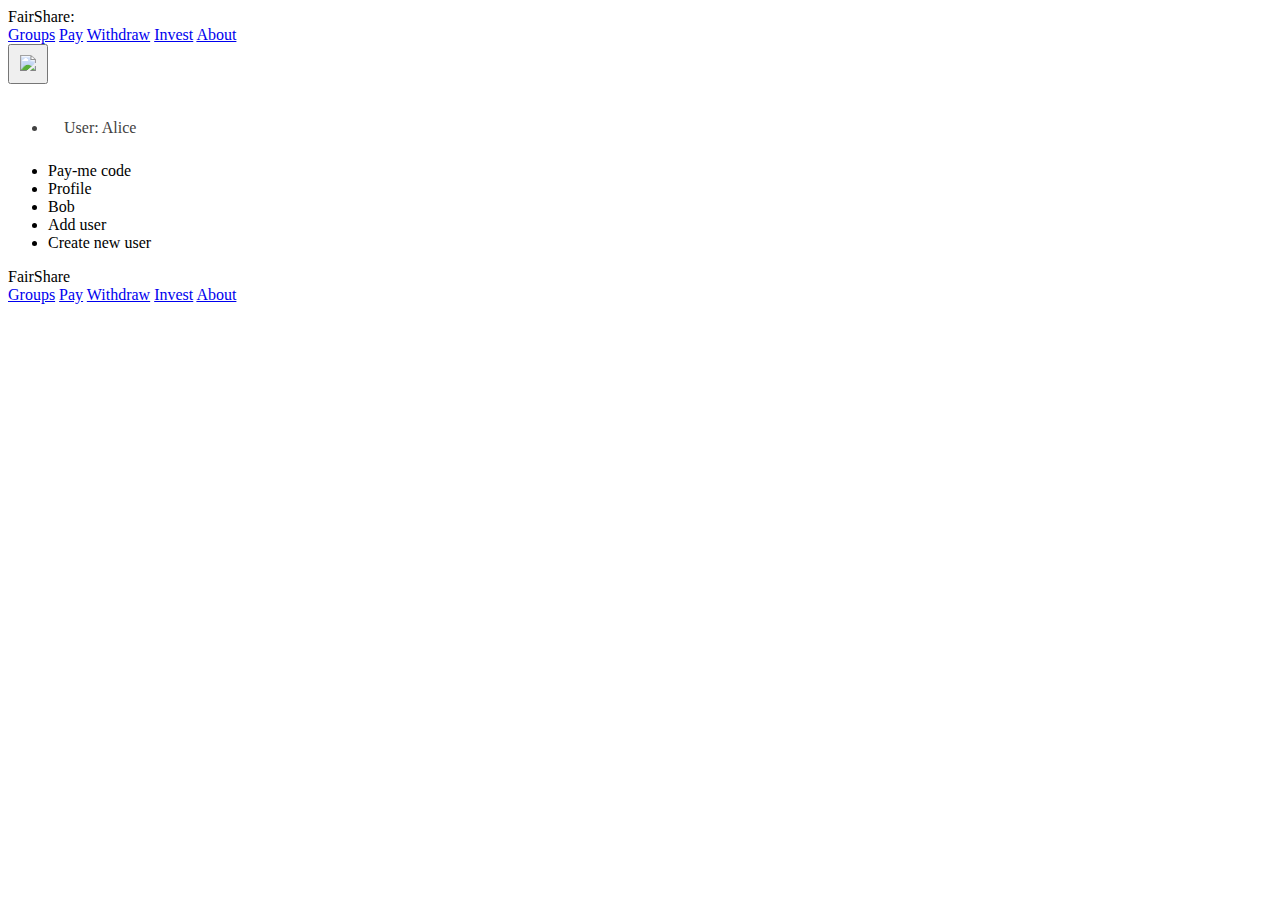
==== index.html @ 0634a86d "cleanup and simplify" ====
<!DOCTYPE html>
<html>
  <head>
    <title>FairShare</title>

    <!-- standard mobile-ready setup -->
    <meta name="viewport" content="initial-scale=1, width=device-width">

    <!-- Material Design Light components and icons -->
    <link rel="stylesheet" href="https://fonts.googleapis.com/icon?family=Material+Icons">
    <link rel="stylesheet" href="https://code.getmdl.io/1.3.0/material.indigo-pink.min.css">
    <script defer src="https://code.getmdl.io/1.3.0/material.min.js"></script>

    <!-- Computed "identicon" image when not provided by user: https://jdenticon.com/ -->
    <script defer src="https://cdn.jsdelivr.net/npm/jdenticon@3.3.0/dist/jdenticon.min.js"
	    integrity="sha384-LfouGM03m83ArVtne1JPk926e3SGD0Tz8XHtW2OKGsgeBU/UfR0Fa8eX+UlwSSAZ" crossorigin="anonymous">
    </script>
    <!-- QR codes -->
    <script type="text/javascript" src="https://unpkg.com/qr-code-styling@1.5.0/lib/qr-code-styling.js"></script>

    <!-- Ours -->
    <link rel="stylesheet" href="style.css">
    <script defer src="fairshare.js"></script>
  </head>
  <body>

    <div class="mdl-layout mdl-js-layout mdl-layout--fixed-header">

      <header class="mdl-layout__header">
	<div class="mdl-layout__header-row">
	  <span class="mdl-layout-title">FairShare<span id="subtitle"></span></span>
	  <div class="mdl-layout-spacer"></div>
	  <!-- On desktop and some landscape tablets, show same options as navigation drawer, below -->
	  <nav class="mdl-navigation mdl-layout--large-screen-only">
            <a class="mdl-navigation__link" href="#groups">Groups</a>
            <a class="mdl-navigation__link" href="#pay">Pay</a>
            <a class="mdl-navigation__link" href="#withdraw">Withdraw</a>
            <a class="mdl-navigation__link" href="#invest">Invest</a>
            <a class="mdl-navigation__link" href="#about">About</a>	    
	  </nav>
	  <!-- The current-user icon is a context menu -->
	  <button class="mdl-button mdl-js-button mdl-button--icon avatar-button" id="userButton">
	    <img class="mdl-list__item-avatar" src="images/alice.jpeg"></img>
	  </button>
	  <ul class="mdl-menu mdl-js-menu mdl-menu--bottom-right" for="userButton" onclick="userMenu()">
	    <li class="mdl-layout-title">User: <span id="currentUserName"></span></li>
	    <li class="mdl-menu__item" data-href="payme">Pay-me code</li>
	    <li class="mdl-menu__item" data-href="profile">Profile</li>
	    <li class="mdl-menu__item" data-href="bob", id="fixmeOtherUser">Bob</li>
	    <li class="mdl-menu__item" data-href="addUserKey">Add user</li>
	    <li class="mdl-menu__item" data-href="newUser">Create new user</li>	    
	  </ul>
	</div>
      </header>
      <div class="mdl-layout__drawer" onclick="toggleDrawer()">
	<span class="mdl-layout-title">FairShare</span>
	<nav class="mdl-navigation">
	  <a class="mdl-navigation__link" href="#groups">Groups</a>
	  <a class="mdl-navigation__link" href="#pay">Pay</a>
	  <a class="mdl-navigation__link" href="#withdraw">Withdraw</a>
	  <a class="mdl-navigation__link" href="#invest">Invest</a>
	  <a class="mdl-navigation__link" href="#about">About</a>	  
	</nav>
      </div>
      <main class="mdl-layout__content">

	<section id="groups">
	  <div class="page-content">
	    <row>
	      <spacer></spacer>
	      <double-labeled-switch>
		<span class="switch-label">mine</span>
	      <label class="mdl-switch mdl-js-switch mdl-js-ripple-effect">
		<input type="checkbox" class="mdl-switch__input" checked id="groupFilter" onclick="filterGroups()">
		<span class="mdl-switch__label">all</span>
	      </label>
	      </double-labeled-switch>
	    </row>
	    <ul class="mdl-list" id="groupsList">
	      <!-- repeats for each group -->	      
	      <template id="groupTemplate">
		<li class="mdl-list__item">
		  <div>
		    <expanding-li>
		      <span class="mdl-list__item-primary-content">
			<img class="mdl-list__item-avatar"></img>
			<span class="balance"></span>&nbsp;<span class="group-name"></span>
			<button class="mdl-button mdl-js-button mdl-button--fab mdl-button--mini-fab" onclick="toggleGroup(event)">
			  <i class="material-icons">unfold_more</i>
			</button>
			<button class="mdl-button mdl-js-button mdl-button--fab mdl-button--mini-fab mdl-button--colored" onclick="toggleGroup()">
			  <i class="material-icons">unfold_less</i>
			</button>
		      </span>
		      <span class="mdl-list__item-secondary-action">
			<label class="mdl-checkbox mdl-js-checkbox mdl-js-ripple-effect">
			  member
			  <input type="checkbox" class="mdl-checkbox__input" />
			</label>
		      </span>
		    </expanding-li>
		    <group-details>
		      <row>
			<span class="mdl-list__item-primary-content">
			  your balance:&nbsp;<span class="balance"></span>
			</span>
		      </row>
		      <row>
			<span>transaction fee: <span class="fee"></span>%</span>
			<spacer></spacer>
			<div class="mdl-textfield mdl-js-textfield mdl-textfield--floating-label">
			  <label class="mdl-textfield__label">your vote</label>
			  <input class="mdl-textfield__input" type="number"/>
			</div>
		      </row>
		      <row>
			<span>daily stipend: <span class="stipend"></span> <span class="group-name"></span></span>
			<spacer></spacer>
			<div class="mdl-textfield mdl-js-textfield mdl-textfield--floating-label">
			  <label class="mdl-textfield__label">your vote</label>
			  <input class="mdl-textfield__input" type="number"/>
			</div>
		      </row>
		    </group-details>
		  </div>
		</li>
	      </template>
	      <!-- Each group member or candidate -->
	      <template id="groupMemberTemplate">
		<row>
		  <span></span>
		  <spacer></spacer>
		  <label class="mdl-checkbox mdl-js-checkbox mdl-js-ripple-effect">
		    <span class="membership-action-label"></span>
		    <input type="checkbox" class="mdl-checkbox__input" />
		  </label>
		</row>
	      </template>
	    </ul>
	  </div>
	</section>

	<section id="pay">
	  <div class="page-content">
	    <row>
	      <label>pay: <span id="payee">alice</span></label>
	      <button id="payeeButton" class="mdl-button mdl-js-button  mdl-button--icon mdl-button--colored">
		<i class="material-icons">change_circle</i>
	      </button>
	      <ul class="mdl-menu mdl-menu--bottom-right mdl-js-menu mdl-js-ripple-effect" data-mdl-for="payeeButton" onclick="choosePayee()">
		<!-- FIXME fill by people -->
		<li class="mdl-menu__item" data-key="alice">Alice</li>
		<li class="mdl-menu__item" data-key="bob">Bob</li>
		<li class="mdl-menu__item" data-key="carol">Carol</li>
		<!-- <li class="mdl-menu__item" data-key="venmo">venmo</li> -->
	      </ul>
	    </row>
	    <row>
	      <div class="mdl-textfield mdl-js-textfield mdl-textfield--floating-label">
		<label class="mdl-textfield__label" id="payAmount">amount</label>
		<input class="mdl-textfield__input" type="number" for="payAmount"/>
	      </div>
	      <span id="currency"><i>pick one</i></span>
	      <button id="currencyButton" class="mdl-button mdl-js-button mdl-button--icon mdl-button--colored">
		<i class="material-icons">change_circle</i>
	      </button>
	      <ul class="mdl-menu mdl-menu--bottom-right mdl-js-menu mdl-js-ripple-effect" data-mdl-for="currencyButton" onclick="chooseCurrency()">
	      </ul>
	    </row>
	  </div>
	</section>

	<section id="withdraw">
	  <div class="page-content">withdraw</div>
	</section>

	<section id="invest">
	  <div class="page-content">invest</div>
	</section>

	<section id="payme">
	  <div class="page-content">
	    <p>Another user can pay you by pointing their mobile camera app at this code, and touching the URL that the camera app displays upon reading the code.</p>
	    <p>They can also go directly to the URL <code id="paymeURL"></code></p>
	    <row class="currency">
	      payment in:&nbsp;
	      <span id="paymeCurrency"><i>pick one</i></span>
	      <button id="paymentButton" class="mdl-button mdl-js-button  mdl-button--icon mdl-button--colored">
		<i class="material-icons">change_circle</i>
	      </button>
	      <ul class="mdl-menu mdl-menu--bottom-right mdl-js-menu mdl-js-ripple-effect" data-mdl-for="paymentButton" onclick="chooseReceivingGroup()">
		<template id="paymentTemplate">
		  <li class="mdl-menu__item"></li>
		</template>
	      </ul>
	      
	    </row>
	    <div id="qrDisplay"></div>
	  </div>
	</section>

	<section id="about">
	  <div class="page-content">
	    <p>
	      <i><b>This is a Proof-of-Concept with dummy data. For more information about the PoC, see see <a href="README.md" target="fairshare">README.md</a>.</b></i>
	    </p>
	    <p>FairShare is payment program in which you set your own fees, which are then distributed to members.</p>
	    <p>Join one or more groups, or make your own. Each group has its own currency. The members of the group vote on:
	      <ol>
		<li>allowing a candidate member, or ejecting an existing member</li>
		<li>the transaction fee for the group</li>
		<li>the amount of new money to mint and give to members as a basic daily income</li>
	      </ol>
	    </p>
	    <p>
	      You can pay people in your group directly, with the group's currency, and you will be charged the current average of the member's proposals for a transaction fee. The collected fee is taken out of circulation. Most groups will want to vote to make the fees offset the daily stipend.
	    </p>
	    <p>
	      You can pay people in other groups, too. The system will find the trading path that incurs the lowest fees. You can also pay people through PayPal and Venmo.
	    </p>
	    <p>
	      There is a video and a very brief whitepaper at <a href="https://fairshare.social" target="fairshare">fairshare.social</a>.
	    </p>
	  </div>
	</section>
      </main>
    </div>

    <script src="script.js"></script>
  </body>
</html>
---- style.css ----
/* This is how we get stuff to appear and disappear.*/
/* Off by default, or in certain conditions */
section, group-details, expanding-li button.mdl-button--colored {
    display: none;
}
body:not(.allGroups) #groupsList li:has(expanding-li > span > label:not(.is-checked)),
body.apples li[id="apples"] button:not(.mdl-button--colored),
body.bananas li[id="bananas"] button:not(.mdl-button--colored),
body.coconuts li[id="coconuts"] button:not(.mdl-button--colored) {
    display: none;
}
/* Make the current nav link look disabled */
.groups   [href="#groups"],
.pay      [href="#pay"],
.withdraw [href="#withdraw"],
.invest   [href="#invest"],
.about    [href="#about"] {
    opacity: 0.5;
}
/* On in certain conditions */
.groups   #groups,
.pay      #pay,
.withdraw #withdraw,
.invest   #invest,
.about    #about,
.payme    #payme {
    display: block;
}
body.apples li[id="apples"] button.mdl-button--colored,
body.bananas li[id="bananas"] button.mdl-button--colored,
body.coconuts li[id="coconuts"] button.mdl-button--colored {
    display: block;
}
body.apples li#apples group-details,
body.bananas li#bananas group-details,
body.coconuts li#coconuts group-details {
    display: block;
}

/* Special stuff of ours */
#subtitle::before { content: ": "; }
#paymeURL { word-wrap: break-word; }
double-labeled-switch .mdl-switch { width: fit-content; }
double-labeled-switch .switch-label { padding-right: 16px; }

/* Basic sizing and spacing */
#about .page-content,
#payme .page-content {
    margin: 16px;
}
#groups .mdl-textfield,
#pay .mdl-textfield {
    width: 70px;
}
.currency, #qrDisplay { display: flex; justify-content: center; }
.avatar-button { height: 40px; width: 40px; }
.identicon {
    height: 40px;
    width: 40px;
    box-sizing: border-box;
    border-radius: 50%;
    background-color: white;
}
row {
    height: 40px;
    padding: 16px 40px 0 16px;
    display: flex;
    flex-direction: row;
    justify-content: space-between;
    align-items: center;
}
group-details row {
    padding: 0;
    height: 50px;
    padding-left: 60px;
}
row label { width: fit-content !important; }
spacer {
    flex-grow: 5;
    flex-basis: 40px;
}
li > div { width: 100%; }
expanding-li {
    width: 100%;
    display: flex;
    align-items: center;
}
.mdl-menu .mdl-layout-title {
    line-height: 56px;
    color: #424242;
    padding-left: 16px;
    padding-bottom: 6px;
}
expanding-li > .mdl-list__item-primary-content > button {
    margin-left: 6px;
    margin-right: 6px;
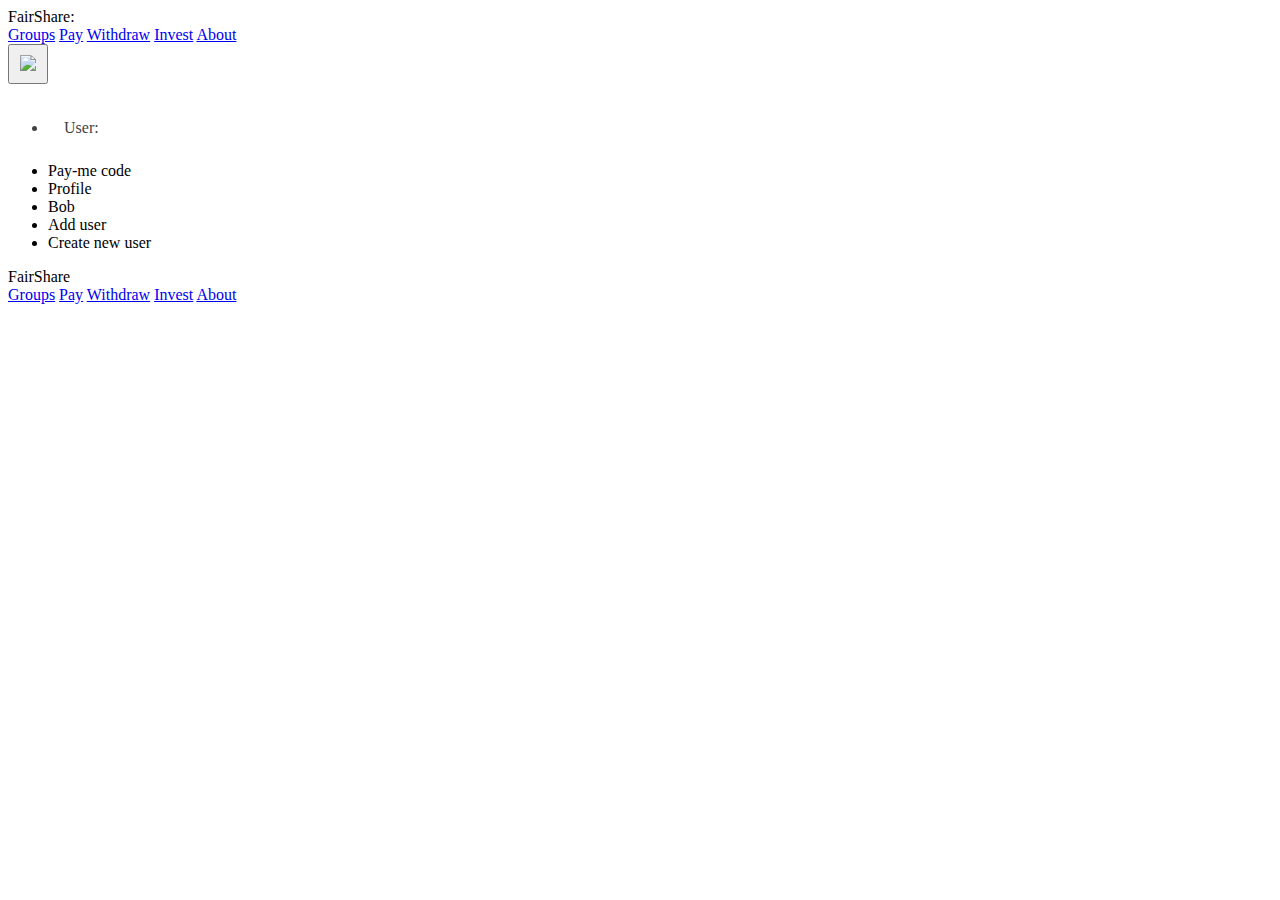
==== commit 0166fc87: "payment error checking" ====
--- a/index.html
+++ b/index.html
@@ -23,6 +23,69 @@
     <script defer src="fairshare.js"></script>
   </head>
   <body>
+    <!-- repeats for each group -->
+    <template id="groupTemplate">
+      <li class="mdl-list__item">
+	<div>
+	  <expanding-li>
+	    <span class="mdl-list__item-primary-content">
+	      <img class="mdl-list__item-avatar"></img>
+	      <span class="balance"></span>&nbsp;<span class="group-name"></span>
+	      <button class="mdl-button mdl-js-button mdl-button--fab mdl-button--mini-fab" onclick="toggleGroup(event)">
+		<i class="material-icons">unfold_more</i>
+	      </button>
+	      <button class="mdl-button mdl-js-button mdl-button--fab mdl-button--mini-fab mdl-button--colored" onclick="toggleGroup()">
+		<i class="material-icons">unfold_less</i>
+	      </button>
+	    </span>
+	    <span class="mdl-list__item-secondary-action">
+	      <label class="mdl-checkbox mdl-js-checkbox mdl-js-ripple-effect">
+		member
+		<input type="checkbox" class="mdl-checkbox__input" />
+	      </label>
+	    </span>
+	  </expanding-li>
+	  <group-details>
+	    <row>
+	      <span class="mdl-list__item-primary-content">
+		your balance:&nbsp;<span class="balance"></span>
+	      </span>
+	    </row>
+	    <row>
+	      <span>transaction fee: <span class="fee"></span>%</span>
+	      <spacer></spacer>
+	      <div class="mdl-textfield mdl-js-textfield mdl-textfield--floating-label">
+		<label class="mdl-textfield__label">your vote</label>
+		<input class="mdl-textfield__input" type="number"/>
+	      </div>
+	    </row>
+	    <row>
+	      <span>daily stipend: <span class="stipend"></span> <span class="group-name"></span></span>
+	      <spacer></spacer>
+	      <div class="mdl-textfield mdl-js-textfield mdl-textfield--floating-label">
+		<label class="mdl-textfield__label">your vote</label>
+		<input class="mdl-textfield__input" type="number"/>
+	      </div>
+	    </row>
+	  </group-details>
+	</div>
+      </li>
+    </template>
+    <!-- Each group member or candidate -->
+    <template id="groupMemberTemplate">
+      <row>
+	<span></span>
+	<spacer></spacer>
+	<label class="mdl-checkbox mdl-js-checkbox mdl-js-ripple-effect">
+	  <span class="membership-action-label"></span>
+	  <input type="checkbox" class="mdl-checkbox__input" />
+	</label>
+      </row>
+    </template>
+    <!-- Filling out a currency choice menu -->
+    <template id="paymentTemplate">
+      <li class="mdl-menu__item"></li>
+    </template>
 
     <div class="mdl-layout mdl-js-layout mdl-layout--fixed-header">
 
@@ -76,96 +139,66 @@
 	      </label>
 	      </double-labeled-switch>
 	    </row>
-	    <ul class="mdl-list" id="groupsList">
-	      <!-- repeats for each group -->	      
-	      <template id="groupTemplate">
-		<li class="mdl-list__item">
-		  <div>
-		    <expanding-li>
-		      <span class="mdl-list__item-primary-content">
-			<img class="mdl-list__item-avatar"></img>
-			<span class="balance"></span>&nbsp;<span class="group-name"></span>
-			<button class="mdl-button mdl-js-button mdl-button--fab mdl-button--mini-fab" onclick="toggleGroup(event)">
-			  <i class="material-icons">unfold_more</i>
-			</button>
-			<button class="mdl-button mdl-js-button mdl-button--fab mdl-button--mini-fab mdl-button--colored" onclick="toggleGroup()">
-			  <i class="material-icons">unfold_less</i>
-			</button>
-		      </span>
-		      <span class="mdl-list__item-secondary-action">
-			<label class="mdl-checkbox mdl-js-checkbox mdl-js-ripple-effect">
-			  member
-			  <input type="checkbox" class="mdl-checkbox__input" />
-			</label>
-		      </span>
-		    </expanding-li>
-		    <group-details>
-		      <row>
-			<span class="mdl-list__item-primary-content">
-			  your balance:&nbsp;<span class="balance"></span>
-			</span>
-		      </row>
-		      <row>
-			<span>transaction fee: <span class="fee"></span>%</span>
-			<spacer></spacer>
-			<div class="mdl-textfield mdl-js-textfield mdl-textfield--floating-label">
-			  <label class="mdl-textfield__label">your vote</label>
-			  <input class="mdl-textfield__input" type="number"/>
-			</div>
-		      </row>
-		      <row>
-			<span>daily stipend: <span class="stipend"></span> <span class="group-name"></span></span>
-			<spacer></spacer>
-			<div class="mdl-textfield mdl-js-textfield mdl-textfield--floating-label">
-			  <label class="mdl-textfield__label">your vote</label>
-			  <input class="mdl-textfield__input" type="number"/>
-			</div>
-		      </row>
-		    </group-details>
-		  </div>
-		</li>
-	      </template>
-	      <!-- Each group member or candidate -->
-	      <template id="groupMemberTemplate">
-		<row>
-		  <span></span>
-		  <spacer></spacer>
-		  <label class="mdl-checkbox mdl-js-checkbox mdl-js-ripple-effect">
-		    <span class="membership-action-label"></span>
-		    <input type="checkbox" class="mdl-checkbox__input" />
-		  </label>
-		</row>
-	      </template>
-	    </ul>
+	    <ul class="mdl-list" id="groupsList"></ul>
 	  </div>
 	</section>
 
 	<section id="pay">
 	  <div class="page-content">
 	    <row>
-	      <label>pay: <span id="payee">alice</span></label>
-	      <button id="payeeButton" class="mdl-button mdl-js-button  mdl-button--icon mdl-button--colored">
-		<i class="material-icons">change_circle</i>
-	      </button>
-	      <ul class="mdl-menu mdl-menu--bottom-right mdl-js-menu mdl-js-ripple-effect" data-mdl-for="payeeButton" onclick="choosePayee()">
-		<!-- FIXME fill by people -->
-		<li class="mdl-menu__item" data-key="alice">Alice</li>
-		<li class="mdl-menu__item" data-key="bob">Bob</li>
-		<li class="mdl-menu__item" data-key="carol">Carol</li>
-		<!-- <li class="mdl-menu__item" data-key="venmo">venmo</li> -->
-	      </ul>
-	    </row>
-	    <row>
+	      <label>pay: <span id="payee">alice</span>
+		<button id="payeeButton" class="mdl-button mdl-js-button  mdl-button--icon mdl-button--colored">
+		  <i class="material-icons">change_circle</i>
+		</button>
+		<ul class="mdl-menu mdl-menu--bottom-left mdl-js-menu mdl-js-ripple-effect" data-mdl-for="payeeButton" onclick="choosePayee()">
+		  <!-- FIXME fill by people -->
+		  <li class="mdl-menu__item" data-key="alice">Alice</li>
+		  <li class="mdl-menu__item" data-key="bob">Bob</li>
+		  <li class="mdl-menu__item" data-key="carol">Carol</li>
+		  <!-- <li class="mdl-menu__item" data-key="venmo">venmo</li> -->
+		</ul>
+	      </label>
 	      <div class="mdl-textfield mdl-js-textfield mdl-textfield--floating-label">
 		<label class="mdl-textfield__label" id="payAmount">amount</label>
-		<input class="mdl-textfield__input" type="number" for="payAmount"/>
+		<input class="mdl-textfield__input" type="number" for="payAmount" value="0" onchange="updatePaymentCosts()"/>
 	      </div>
-	      <span id="currency"><i>pick one</i></span>
-	      <button id="currencyButton" class="mdl-button mdl-js-button mdl-button--icon mdl-button--colored">
-		<i class="material-icons">change_circle</i>
-	      </button>
-	      <ul class="mdl-menu mdl-menu--bottom-right mdl-js-menu mdl-js-ripple-effect" data-mdl-for="currencyButton" onclick="chooseCurrency()">
+	      <label>
+		<span id="currency"><i>pick one</i></span>
+		<button id="currencyButton" class="mdl-button mdl-js-button mdl-button--icon mdl-button--colored">
+		  <i class="material-icons">change_circle</i>
+		</button>
+		<ul class="mdl-menu mdl-menu--bottom-right mdl-js-menu mdl-js-ripple-effect" data-mdl-for="currencyButton" onclick="chooseCurrency()">
+		</ul>
+	      </label>
+	    </row>
+	    <row>
+	      <spacer></spacer>
+	      from
+	      <spacer></spacer>
+	    </row>
+	    <row class="payment-bridge">
+	      <label>cost <span id="bridgeCost">0.00</span></label>
+	      FairShare in <span id="currencyExchanged"></span> exchange
+	    </row>
+	    <row>
+	      <label>cost <span id="fromCost">0.00</span></label>
+	      <label>balance before <span id="fromBefore">0.00</span></label>
+	      <label>balance after <span id="fromAfter">0.00</span></label>
+	      <label>
+		<span id="fromCurrency"><i>pick one</i></span>
+		<button id="fromCurrencyButton" class="mdl-button mdl-js-button mdl-button--icon mdl-button--colored">
+		  <i class="material-icons">change_circle</i>
+		</button>
+		<ul class="mdl-menu mdl-menu--bottom-right mdl-js-menu mdl-js-ripple-effect" data-mdl-for="fromCurrencyButton" onclick="chooseGroup()">
+	      </label>
 	      </ul>
+	    </row>
+	    <row>
+	      <spacer></spacer>
+	      <button id="payButton" class="mdl-button mdl-js-button mdl-button--raised mdl-js-ripple-effect mdl-button--accent">
+		Pay
+	      </button>
+	      <spacer></spacer>
 	    </row>
 	  </div>
 	</section>
@@ -188,10 +221,7 @@
 	      <button id="paymentButton" class="mdl-button mdl-js-button  mdl-button--icon mdl-button--colored">
 		<i class="material-icons">change_circle</i>
 	      </button>
-	      <ul class="mdl-menu mdl-menu--bottom-right mdl-js-menu mdl-js-ripple-effect" data-mdl-for="paymentButton" onclick="chooseReceivingGroup()">
-		<template id="paymentTemplate">
-		  <li class="mdl-menu__item"></li>
-		</template>
+	      <ul class="mdl-menu mdl-menu--bottom-right mdl-js-menu mdl-js-ripple-effect" data-mdl-for="paymentButton" onclick="chooseGroup()">
 	      </ul>
 	      
 	    </row>
@@ -225,7 +255,15 @@
 	</section>
       </main>
     </div>
-
+    <dialog id="errorDialog" class="mdl-dialog">
+      <h4 id="errorTitle" class="mdl-dialog__title">Error</h4>
+      <div class="mdl-dialog__content">
+	<p id="errorMessage"></p>
+      </div>
+      <div class="mdl-dialog__actions">
+	<button type="button" class="mdl-button close" onclick="errorDialog.close()">ok</button>
+      </div>
+    </dialog>
     <script src="script.js"></script>
   </body>
 </html>
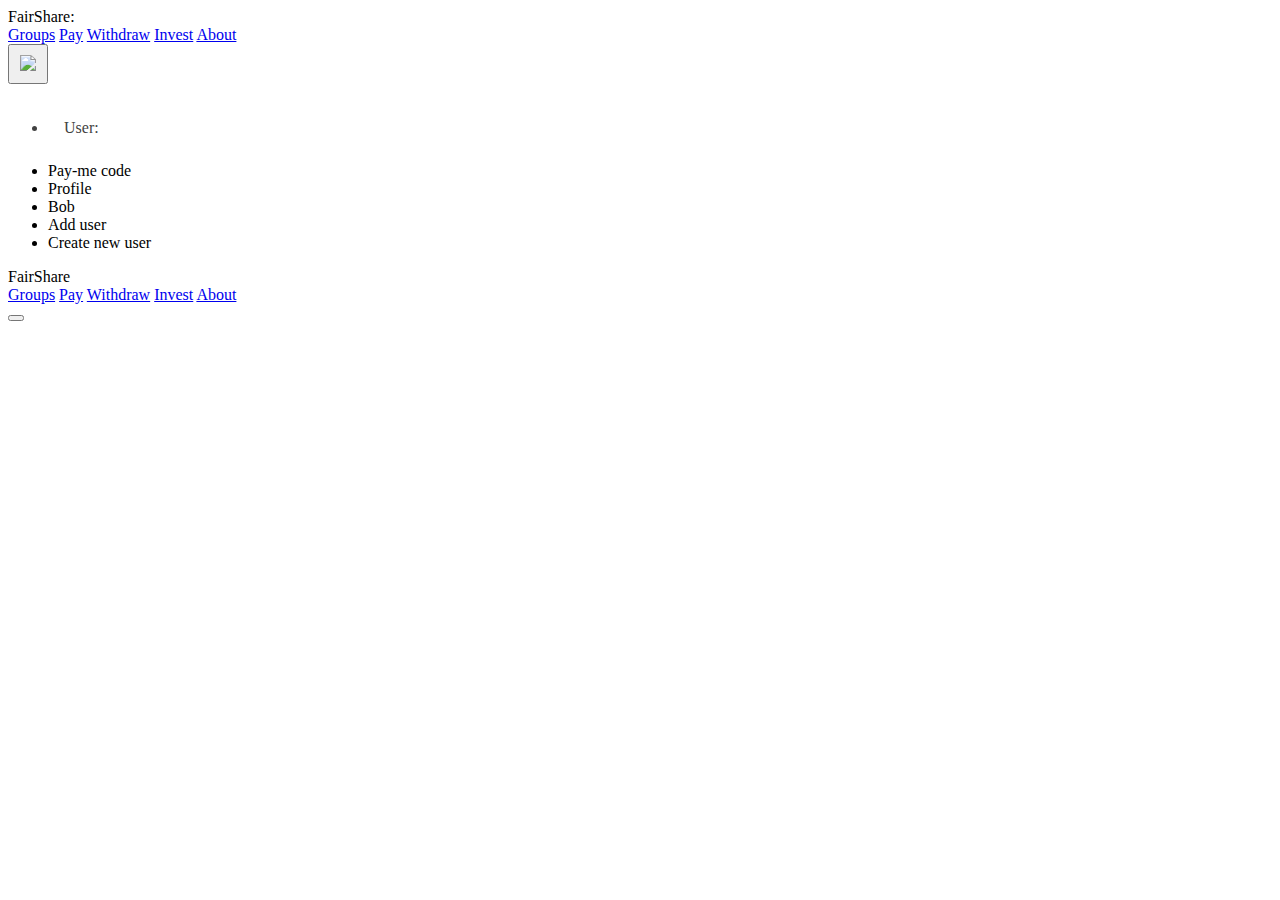
==== commit d5804adb: "documentation" ====
--- a/index.html
+++ b/index.html
@@ -20,7 +20,13 @@
 
     <!-- Ours -->
     <link rel="stylesheet" href="style.css">
-    <script defer src="fairshare.js"></script>
+    <script type="module">
+      // To the various .js file work easily in browser, node, test frameworks, lint, etc., they are all proper, modern ES6 modules.
+      // To be able to use the script.js functions directly in onclick or other handlers, above, we need them to be defined on window.
+      // The easiest way to do that is to explicitly do so here using the exports object, which has all the named exports of script.js as keys.
+      import * as exports from './script.js';
+      for (const key in exports) globalThis[key] = exports[key];
+    </script> 
   </head>
   <body>
     <!-- repeats for each group -->
@@ -34,7 +40,7 @@
 	      <button class="mdl-button mdl-js-button mdl-button--fab mdl-button--mini-fab" onclick="toggleGroup(event)">
 		<i class="material-icons">unfold_more</i>
 	      </button>
-	      <button class="mdl-button mdl-js-button mdl-button--fab mdl-button--mini-fab mdl-button--colored" onclick="toggleGroup()">
+	      <button class="mdl-button mdl-js-button mdl-button--fab mdl-button--mini-fab mdl-button--colored" onclick="toggleGroup(event)">
 		<i class="material-icons">unfold_less</i>
 	      </button>
 	    </span>
@@ -67,6 +73,8 @@
 		<input class="mdl-textfield__input" type="number"/>
 	      </div>
 	    </row>
+	    <div class="people">
+	    </div>
 	  </group-details>
 	</div>
       </li>
@@ -105,7 +113,7 @@
 	  <button class="mdl-button mdl-js-button mdl-button--icon avatar-button" id="userButton">
 	    <img class="mdl-list__item-avatar" src="images/alice.jpeg"></img>
 	  </button>
-	  <ul class="mdl-menu mdl-js-menu mdl-menu--bottom-right" for="userButton" onclick="userMenu()">
+	  <ul class="mdl-menu mdl-js-menu mdl-menu--bottom-right" for="userButton" onclick="userMenu(event)">
 	    <li class="mdl-layout-title">User: <span id="currentUserName"></span></li>
 	    <li class="mdl-menu__item" data-href="payme">Pay-me code</li>
 	    <li class="mdl-menu__item" data-href="profile">Profile</li>
@@ -134,7 +142,7 @@
 	      <double-labeled-switch>
 		<span class="switch-label">mine</span>
 	      <label class="mdl-switch mdl-js-switch mdl-js-ripple-effect">
-		<input type="checkbox" class="mdl-switch__input" checked id="groupFilter" onclick="filterGroups()">
+		<input type="checkbox" class="mdl-switch__input" checked id="groupFilter" onclick="filterGroups(event)">
 		<span class="mdl-switch__label">all</span>
 	      </label>
 	      </double-labeled-switch>
@@ -146,11 +154,11 @@
 	<section id="pay">
 	  <div class="page-content">
 	    <row>
-	      <label>pay: <span id="payee">alice</span>
+	      <label>pay: <span id="payee">pick one</span>
 		<button id="payeeButton" class="mdl-button mdl-js-button  mdl-button--icon mdl-button--colored">
 		  <i class="material-icons">change_circle</i>
 		</button>
-		<ul class="mdl-menu mdl-menu--bottom-left mdl-js-menu mdl-js-ripple-effect" data-mdl-for="payeeButton" onclick="choosePayee()">
+		<ul class="mdl-menu mdl-menu--bottom-left mdl-js-menu mdl-js-ripple-effect" data-mdl-for="payeeButton" onclick="choosePayee(event)">
 		  <!-- FIXME fill by people -->
 		  <li class="mdl-menu__item" data-key="alice">Alice</li>
 		  <li class="mdl-menu__item" data-key="bob">Bob</li>
@@ -167,18 +175,23 @@
 		<button id="currencyButton" class="mdl-button mdl-js-button mdl-button--icon mdl-button--colored">
 		  <i class="material-icons">change_circle</i>
 		</button>
-		<ul class="mdl-menu mdl-menu--bottom-right mdl-js-menu mdl-js-ripple-effect" data-mdl-for="currencyButton" onclick="chooseCurrency()">
+		<ul class="mdl-menu mdl-menu--bottom-right mdl-js-menu mdl-js-ripple-effect" data-mdl-for="currencyButton" onclick="chooseCurrency(event)">
 		</ul>
 	      </label>
 	    </row>
-	    <row>
-	      <spacer></spacer>
-	      from
+	    <row class="payment-bridge">
+	      <spacer></spacer>
+	      via
 	      <spacer></spacer>
 	    </row>
 	    <row class="payment-bridge">
 	      <label>cost <span id="bridgeCost">0.00</span></label>
 	      FairShare in <span id="currencyExchanged"></span> exchange
+	    </row>
+	    <row>
+	      <spacer></spacer>
+	      paid with your
+	      <spacer></spacer>
 	    </row>
 	    <row>
 	      <label>cost <span id="fromCost">0.00</span></label>
@@ -189,13 +202,13 @@
 		<button id="fromCurrencyButton" class="mdl-button mdl-js-button mdl-button--icon mdl-button--colored">
 		  <i class="material-icons">change_circle</i>
 		</button>
-		<ul class="mdl-menu mdl-menu--bottom-right mdl-js-menu mdl-js-ripple-effect" data-mdl-for="fromCurrencyButton" onclick="chooseGroup()">
+		<ul class="mdl-menu mdl-menu--bottom-right mdl-js-menu mdl-js-ripple-effect" data-mdl-for="fromCurrencyButton" onclick="chooseGroup(event)">
 	      </label>
 	      </ul>
 	    </row>
 	    <row>
 	      <spacer></spacer>
-	      <button id="payButton" class="mdl-button mdl-js-button mdl-button--raised mdl-js-ripple-effect mdl-button--accent">
+	      <button id="payButton" onclick="pay()" class="mdl-button mdl-js-button mdl-button--raised mdl-js-ripple-effect mdl-button--accent">
 		Pay
 	      </button>
 	      <spacer></spacer>
@@ -221,7 +234,7 @@
 	      <button id="paymentButton" class="mdl-button mdl-js-button  mdl-button--icon mdl-button--colored">
 		<i class="material-icons">change_circle</i>
 	      </button>
-	      <ul class="mdl-menu mdl-menu--bottom-right mdl-js-menu mdl-js-ripple-effect" data-mdl-for="paymentButton" onclick="chooseGroup()">
+	      <ul class="mdl-menu mdl-menu--bottom-right mdl-js-menu mdl-js-ripple-effect" data-mdl-for="paymentButton" onclick="chooseGroup(event)">
 	      </ul>
 	      
 	    </row>
@@ -232,10 +245,10 @@
 	<section id="about">
 	  <div class="page-content">
 	    <p>
-	      <i><b>This is a Proof-of-Concept with dummy data. For more information about the PoC, see see <a href="README.md" target="fairshare">README.md</a>.</b></i>
+	      <i><b>This is a functionality demo with dummy data. For more information, see see <a href="README.md" target="fairshare">README.md</a>.</b></i>
 	    </p>
 	    <p>FairShare is payment program in which you set your own fees, which are then distributed to members.</p>
-	    <p>Join one or more groups, or make your own. Each group has its own currency. The members of the group vote on:
+	    <p>In the real app, you will be able to join one or more groups, or make your own. In this demo you can switch between three users that are wired into a combination of existing groups. Each group has its own currency. The members of the group vote on:
 	      <ol>
 		<li>allowing a candidate member, or ejecting an existing member</li>
 		<li>the transaction fee for the group</li>
@@ -246,7 +259,7 @@
 	      You can pay people in your group directly, with the group's currency, and you will be charged the current average of the member's proposals for a transaction fee. The collected fee is taken out of circulation. Most groups will want to vote to make the fees offset the daily stipend.
 	    </p>
 	    <p>
-	      You can pay people in other groups, too. The system will find the trading path that incurs the lowest fees. You can also pay people through PayPal and Venmo.
+	      You can pay people in other groups, too.
 	    </p>
 	    <p>
 	      There is a video and a very brief whitepaper at <a href="https://fairshare.social" target="fairshare">fairshare.social</a>.
@@ -264,6 +277,9 @@
 	<button type="button" class="mdl-button close" onclick="errorDialog.close()">ok</button>
       </div>
     </dialog>
-    <script src="script.js"></script>
+    <div id="snackbar" aria-live="assertive" aria-atomic="true" aria-relevant="text" class="mdl-snackbar mdl-js-snackbar">
+      <div class="mdl-snackbar__text"></div>
+      <button type="button" class="mdl-snackbar__action"></button>
+    </div>
   </body>
 </html>
